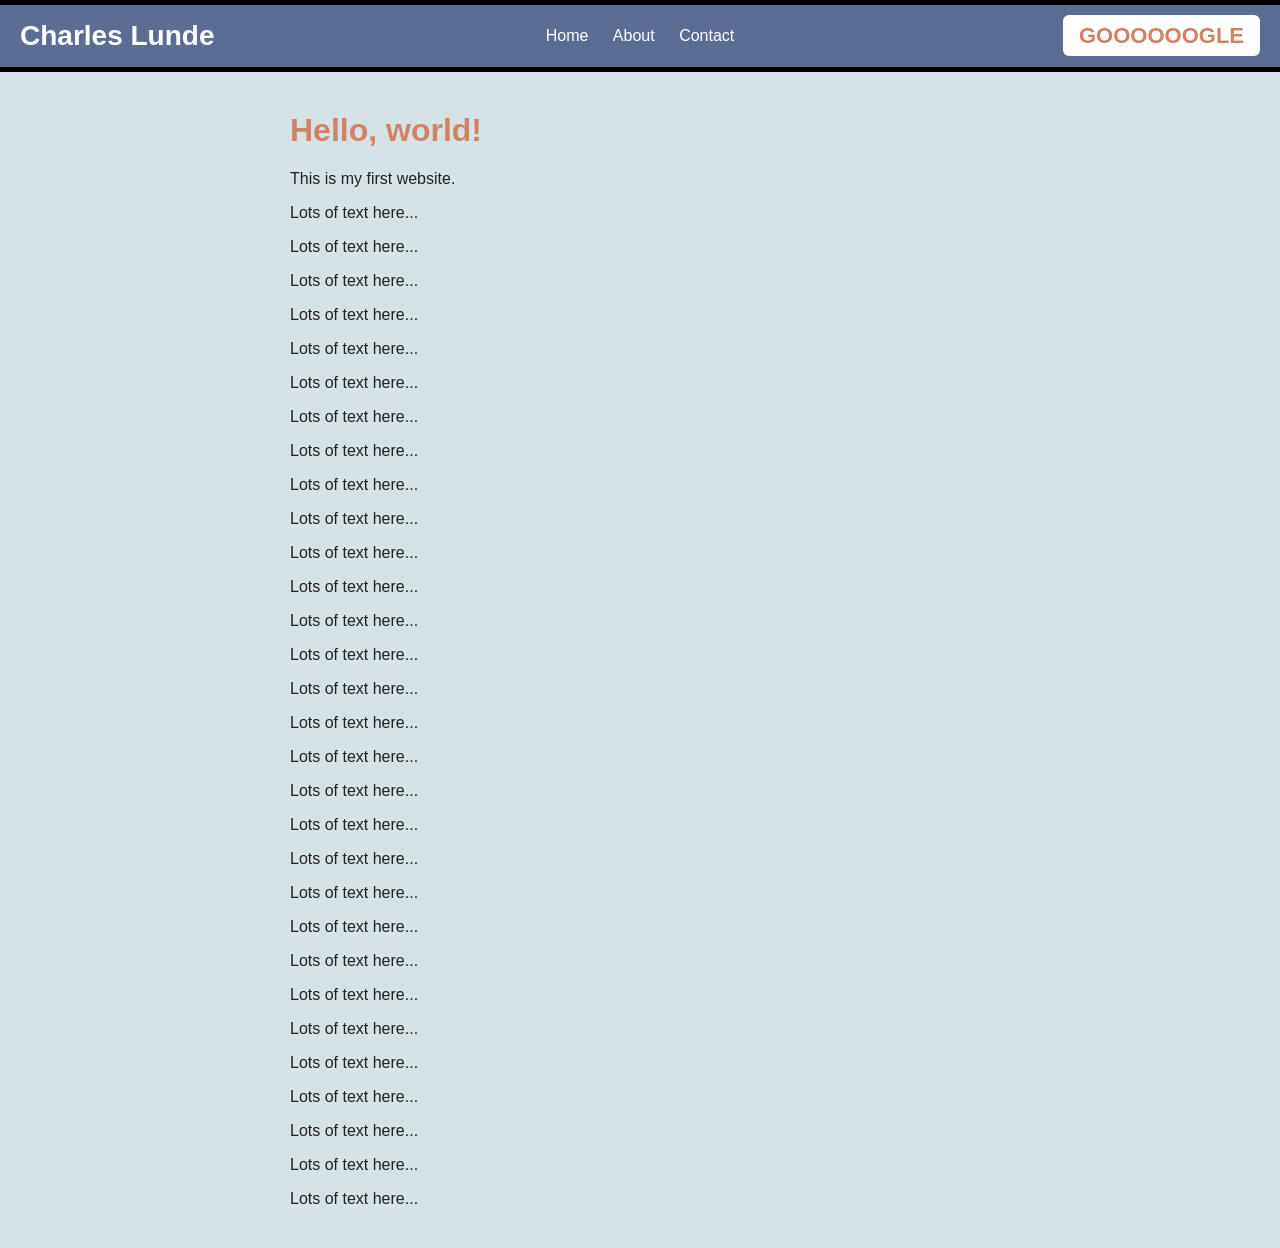
==== index.html @ f20868b8 "first version" ====
<!DOCTYPE html>
<html lang="en">
<head>
  <meta charset="UTF-8">
  <meta name="viewport" content="width=device-width, initial-scale=1">
  <title>My Website</title>
</head>
  <link rel="stylesheet" href="style.css">
<body>
<header>
    <div class="logo">Charles Lunde</div>
    <nav>
        <a href="#">Home</a>
        <a href="#">About</a>
        <a href="#">Contact</a>
    </nav>
    <div class="header-right">
        <a href="https://www.google.com/?client=safari">GOOOOOOGLE</a>
    </div>
</header>  
<main>
    <h1>Hello, world!</h1>
    <p>This is my first website.</p>
    <p>Lots of text here...</p>
    <p>Lots of text here...</p>
    <p>Lots of text here...</p>
    <p>Lots of text here...</p>
    <p>Lots of text here...</p>
    <p>Lots of text here...</p>
    <p>Lots of text here...</p>    
    <p>Lots of text here...</p>
    <p>Lots of text here...</p>
    <p>Lots of text here...</p>
    <p>Lots of text here...</p>
    <p>Lots of text here...</p>
    <p>Lots of text here...</p>
    <p>Lots of text here...</p>
    <p>Lots of text here...</p>
    <p>Lots of text here...</p>
    <p>Lots of text here...</p>
    <p>Lots of text here...</p>
    <p>Lots of text here...</p>
    <p>Lots of text here...</p>
    <p>Lots of text here...</p>
    <p>Lots of text here...</p>
    <p>Lots of text here...</p>
    <p>Lots of text here...</p>
    <p>Lots of text here...</p>
    <p>Lots of text here...</p>
    <p>Lots of text here...</p>
    <p>Lots of text here...</p>
    <p>Lots of text here...</p>
    <p>Lots of text here...</p>
</main>
</body>
</html>
---- style.css ----
body {
  font-family: Arial, sans-serif;
  margin: 0;
  background: #D5E3E6;
  color: #222;
}

h1 {
  color:#D18266;
}

header {
  position: sticky;
  top: 0;
  background: #5B6D92;
  padding: 15px 20px;
  border-bottom: 5px solid black;
  border-top: 5px solid black;
  display: grid;
  grid-template-columns: 1fr auto 1fr;
  align-items: center;
}

nav a {
  margin: 0 10px;
  text-decoration: none;
  color: white;
}

nav {
    text-align: center;
}

.logo {
    font-size: 28px;
    font-weight: bold;
    color: white;
}

.header-right {
    text-align: right;
    color: white;
    font-weight: bold;
}

.header-right a {
    background: white;
    color: #D18266;
    padding: 8px 16px;
    border-radius: 6px;
    text-decoration: none;
    font-size: 22px;
}

main {
  max-width: 700px;
  margin: 40px auto;
  padding: 0 20px;
}
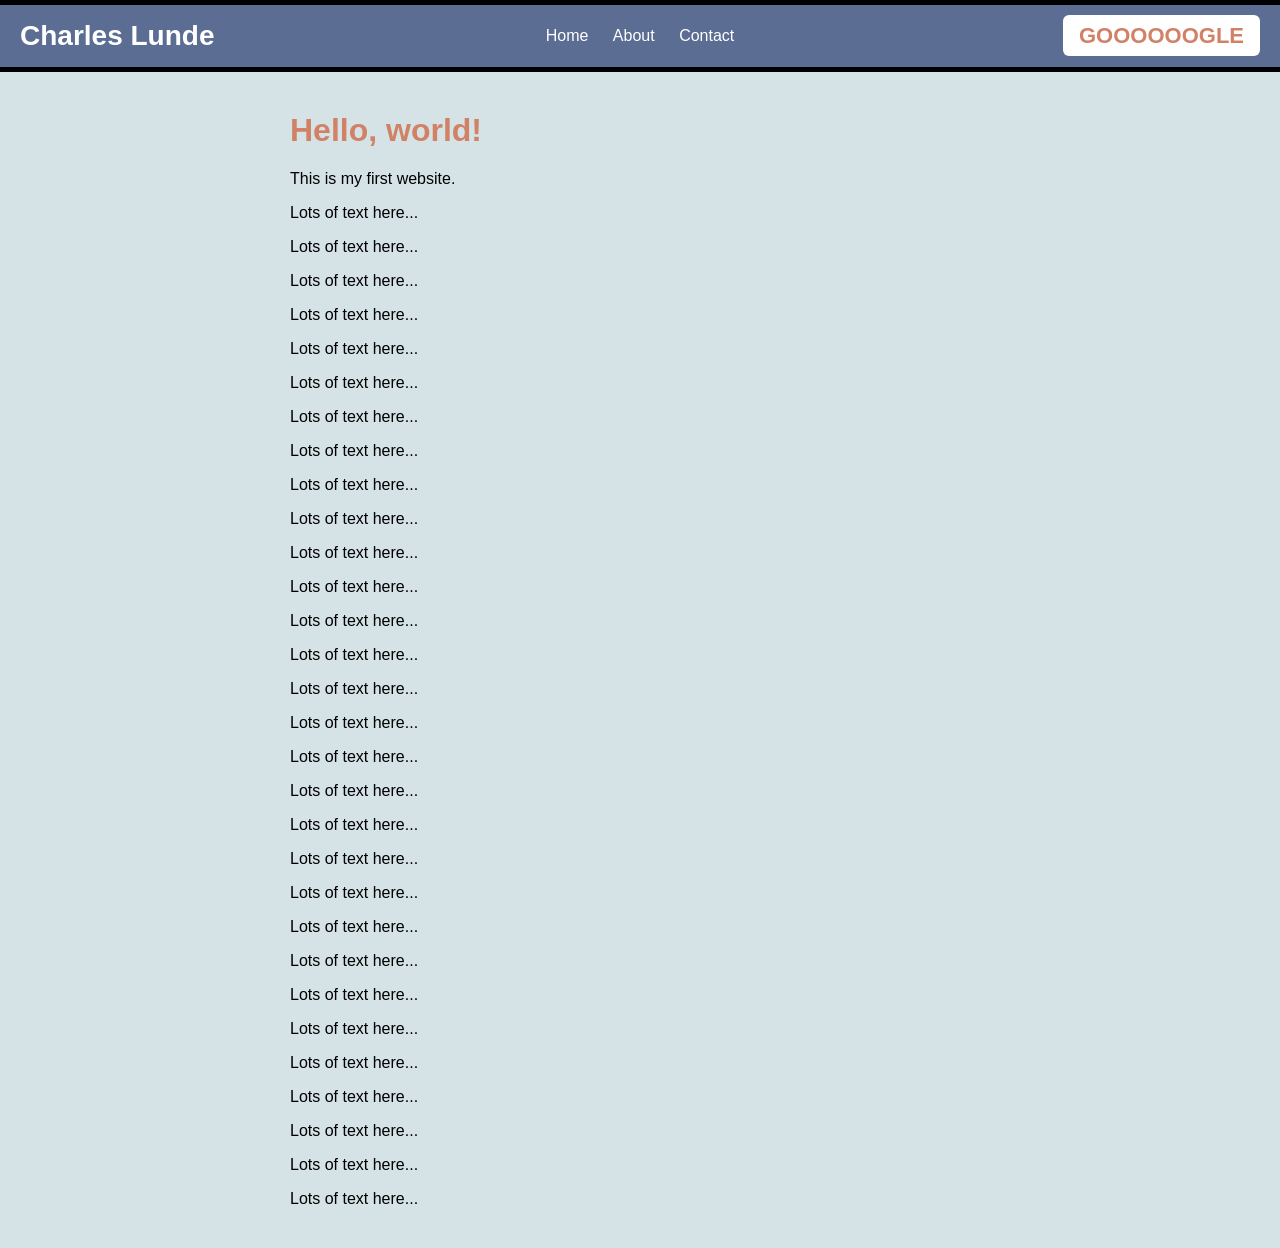
==== commit cc37fb3e: "describe what you changed" ====
--- a/index.html
+++ b/index.html
@@ -3,7 +3,7 @@
 <head>
   <meta charset="UTF-8">
   <meta name="viewport" content="width=device-width, initial-scale=1">
-  <title>My Website</title>
+  <title>Charles Lunde</title>
 </head>
   <link rel="stylesheet" href="style.css">
 <body>
--- a/style.css
+++ b/style.css
@@ -2,7 +2,7 @@
   font-family: Arial, sans-serif;
   margin: 0;
   background: #D5E3E6;
-  color: #222;
+  color: black;
 }
 
 h1 {
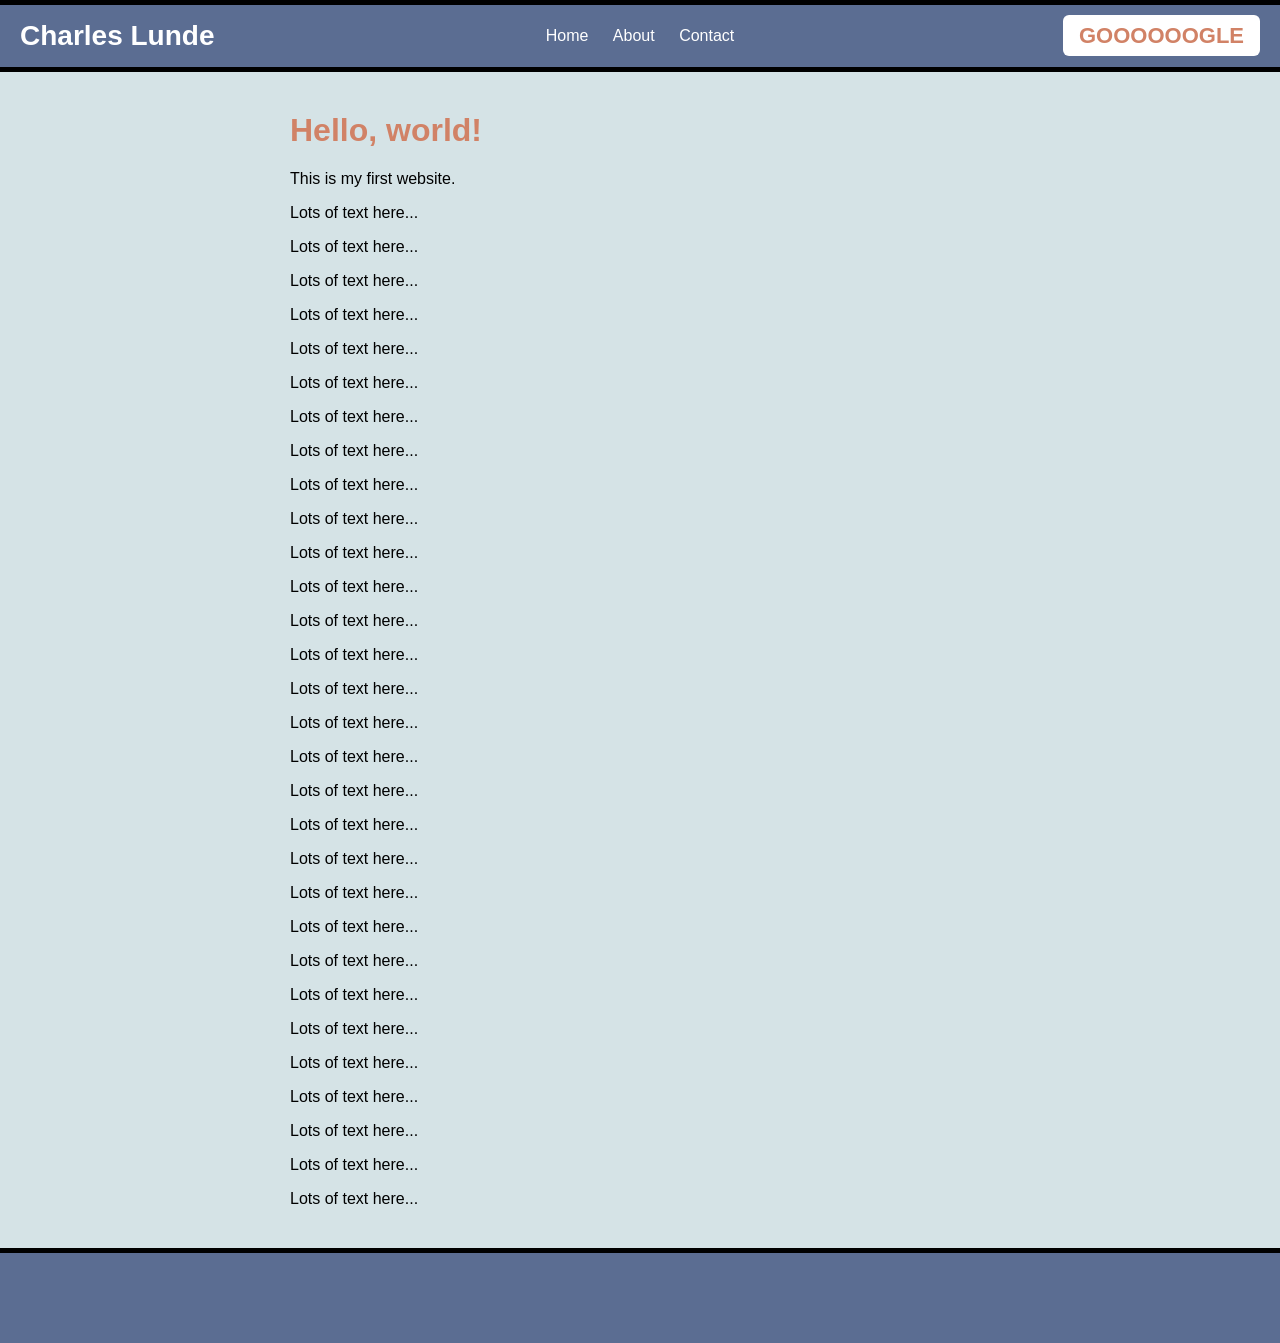
==== commit ce83793f: "describe what you changed" ====
--- a/index.html
+++ b/index.html
@@ -1,11 +1,13 @@
 <!DOCTYPE html>
 <html lang="en">
 <head>
-  <meta charset="UTF-8">
-  <meta name="viewport" content="width=device-width, initial-scale=1">
-  <title>Charles Lunde</title>
+    <meta charset="UTF-8">
+    <meta name="viewport" content="width=device-width, initial-scale=1">
+    <link rel="icon" type="image/png" href="pixil-duck.png">
+    <link rel="apple-touch-icon" href="pixil-duck.png">
+    <title>Charles Lunde</title>
 </head>
-  <link rel="stylesheet" href="style.css">
+<link rel="stylesheet" href="style.css">
 <body>
 <header>
     <div class="logo">Charles Lunde</div>
@@ -18,6 +20,7 @@
         <a href="https://www.google.com/?client=safari">GOOOOOOGLE</a>
     </div>
 </header>  
+</body>
 <main>
     <h1>Hello, world!</h1>
     <p>This is my first website.</p>
@@ -53,4 +56,6 @@
     <p>Lots of text here...</p>
 </main>
 </body>
+<base>
+</base>
 </html>
--- a/style.css
+++ b/style.css
@@ -9,16 +9,26 @@
   color:#D18266;
 }
 
+base {
+    bottom: 0;
+    background: #5B6D92;
+    padding: 45px 20px;
+    border-top: 5px solid black;
+    display: grid;
+    grid-template-columns: 1fr auto 1fr;
+    align-items: center;
+}
+
 header {
-  position: sticky;
-  top: 0;
-  background: #5B6D92;
-  padding: 15px 20px;
-  border-bottom: 5px solid black;
-  border-top: 5px solid black;
-  display: grid;
-  grid-template-columns: 1fr auto 1fr;
-  align-items: center;
+    position: sticky;
+    top: 0;
+    background: #5B6D92;
+    padding: 15px 20px;
+    border-bottom: 5px solid black;
+    border-top: 5px solid black;
+    display: grid;
+    grid-template-columns: 1fr auto 1fr;
+    align-items: center;
 }
 
 nav a {
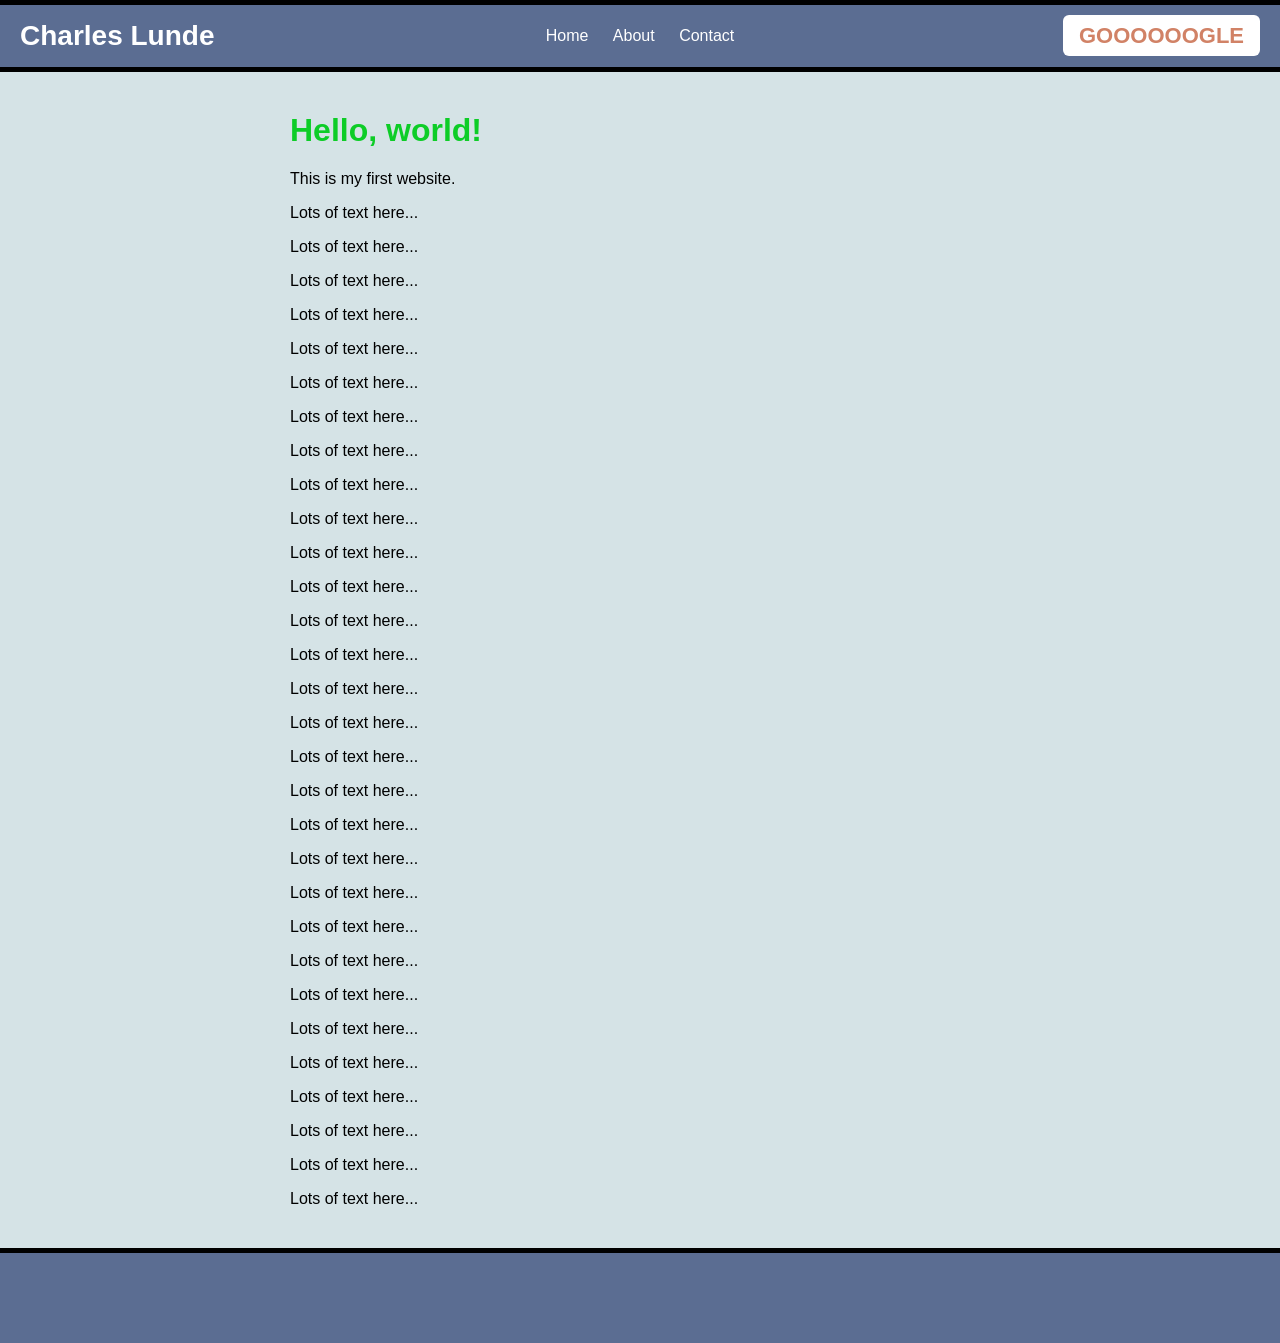
==== commit e646eba2: "describe what you changed" ====
--- a/index.html
+++ b/index.html
@@ -3,9 +3,10 @@
 <head>
     <meta charset="UTF-8">
     <meta name="viewport" content="width=device-width, initial-scale=1">
-    <link rel="icon" type="image/png" href="pixil-duck.png">
-    <link rel="apple-touch-icon" href="pixil-duck.png">
     <title>Charles Lunde</title>
+    <link rel="icon" href="favicon.ico" sizes="32x32">
+    <link rel="icon" type="image/png" href="favicon-32x32.png">
+    <link rel="apple-touch-icon" href="apple-touch-icon.png">
 </head>
 <link rel="stylesheet" href="style.css">
 <body>
--- a/style.css
+++ b/style.css
@@ -6,7 +6,7 @@
 }
 
 h1 {
-  color:#D18266;
+  color:#0dcd27;
 }
 
 base {
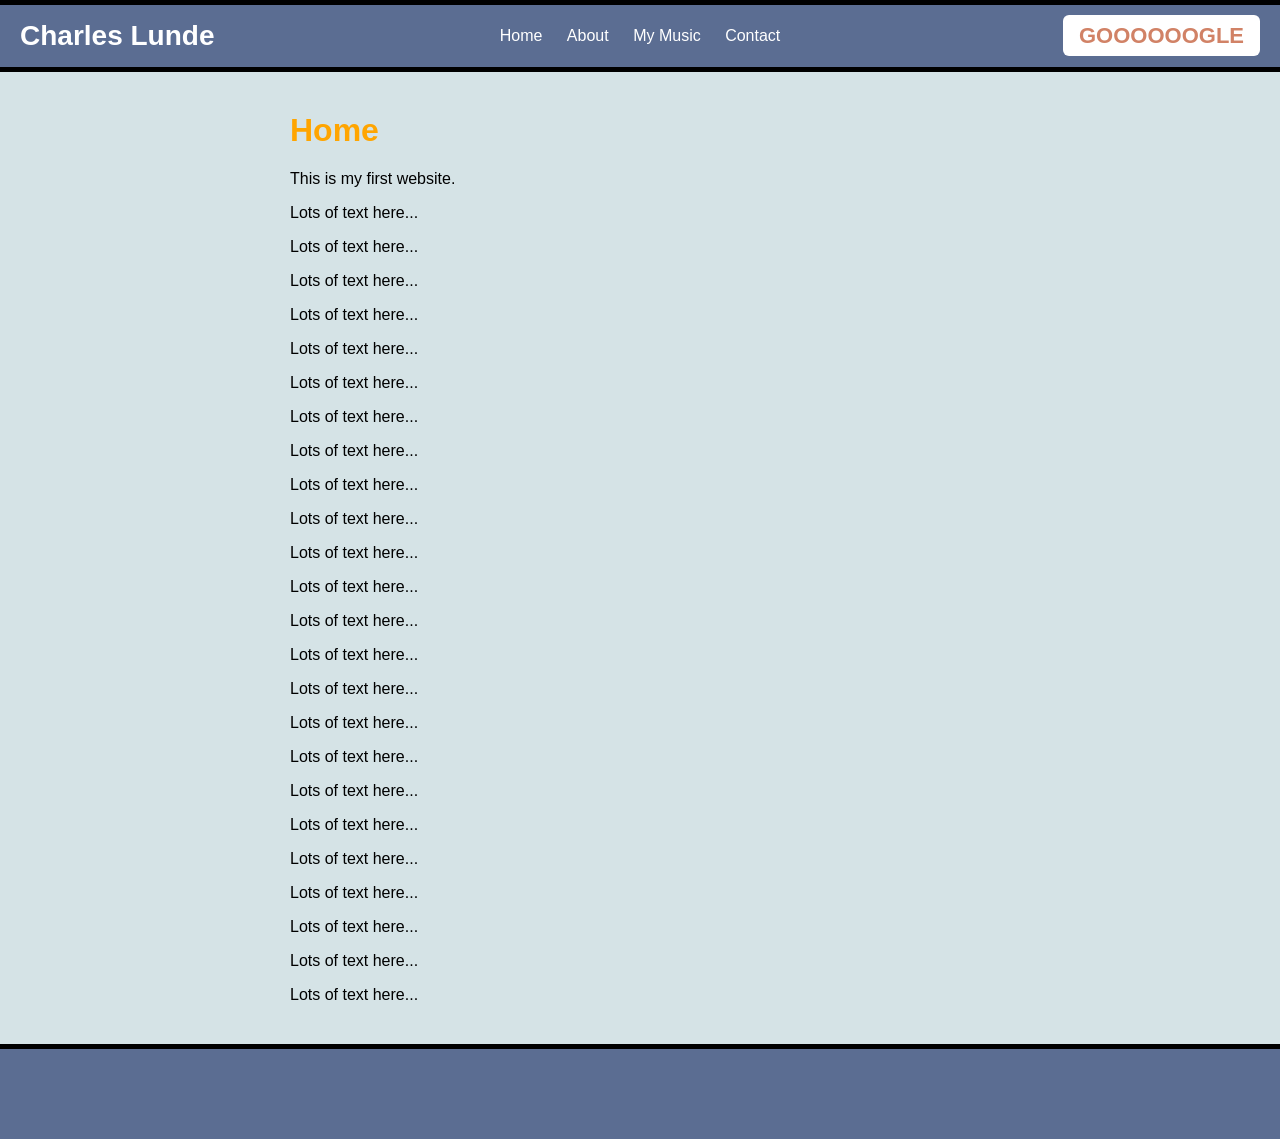
==== commit aaf6f59f: "linked about, music, and contact pages" ====
--- a/index.html
+++ b/index.html
@@ -13,9 +13,10 @@
 <header>
     <div class="logo">Charles Lunde</div>
     <nav>
-        <a href="#">Home</a>
-        <a href="#">About</a>
-        <a href="#">Contact</a>
+        <a href="index.html">Home</a>
+        <a href="about.html">About</a>
+        <a href="mymusic.html">My Music</a>
+        <a href="contact.html">Contact</a>
     </nav>
     <div class="header-right">
         <a href="https://www.google.com/?client=safari">GOOOOOOGLE</a>
@@ -23,7 +24,7 @@
 </header>  
 </body>
 <main>
-    <h1>Hello, world!</h1>
+    <h1>Home</h1>
     <p>This is my first website.</p>
     <p>Lots of text here...</p>
     <p>Lots of text here...</p>
@@ -49,12 +50,6 @@
     <p>Lots of text here...</p>
     <p>Lots of text here...</p>
     <p>Lots of text here...</p>
-    <p>Lots of text here...</p>
-    <p>Lots of text here...</p>
-    <p>Lots of text here...</p>
-    <p>Lots of text here...</p>
-    <p>Lots of text here...</p>
-    <p>Lots of text here...</p>
 </main>
 </body>
 <base>
--- a/style.css
+++ b/style.css
@@ -6,7 +6,7 @@
 }
 
 h1 {
-  color:#0dcd27;
+  color: orange;
 }
 
 base {
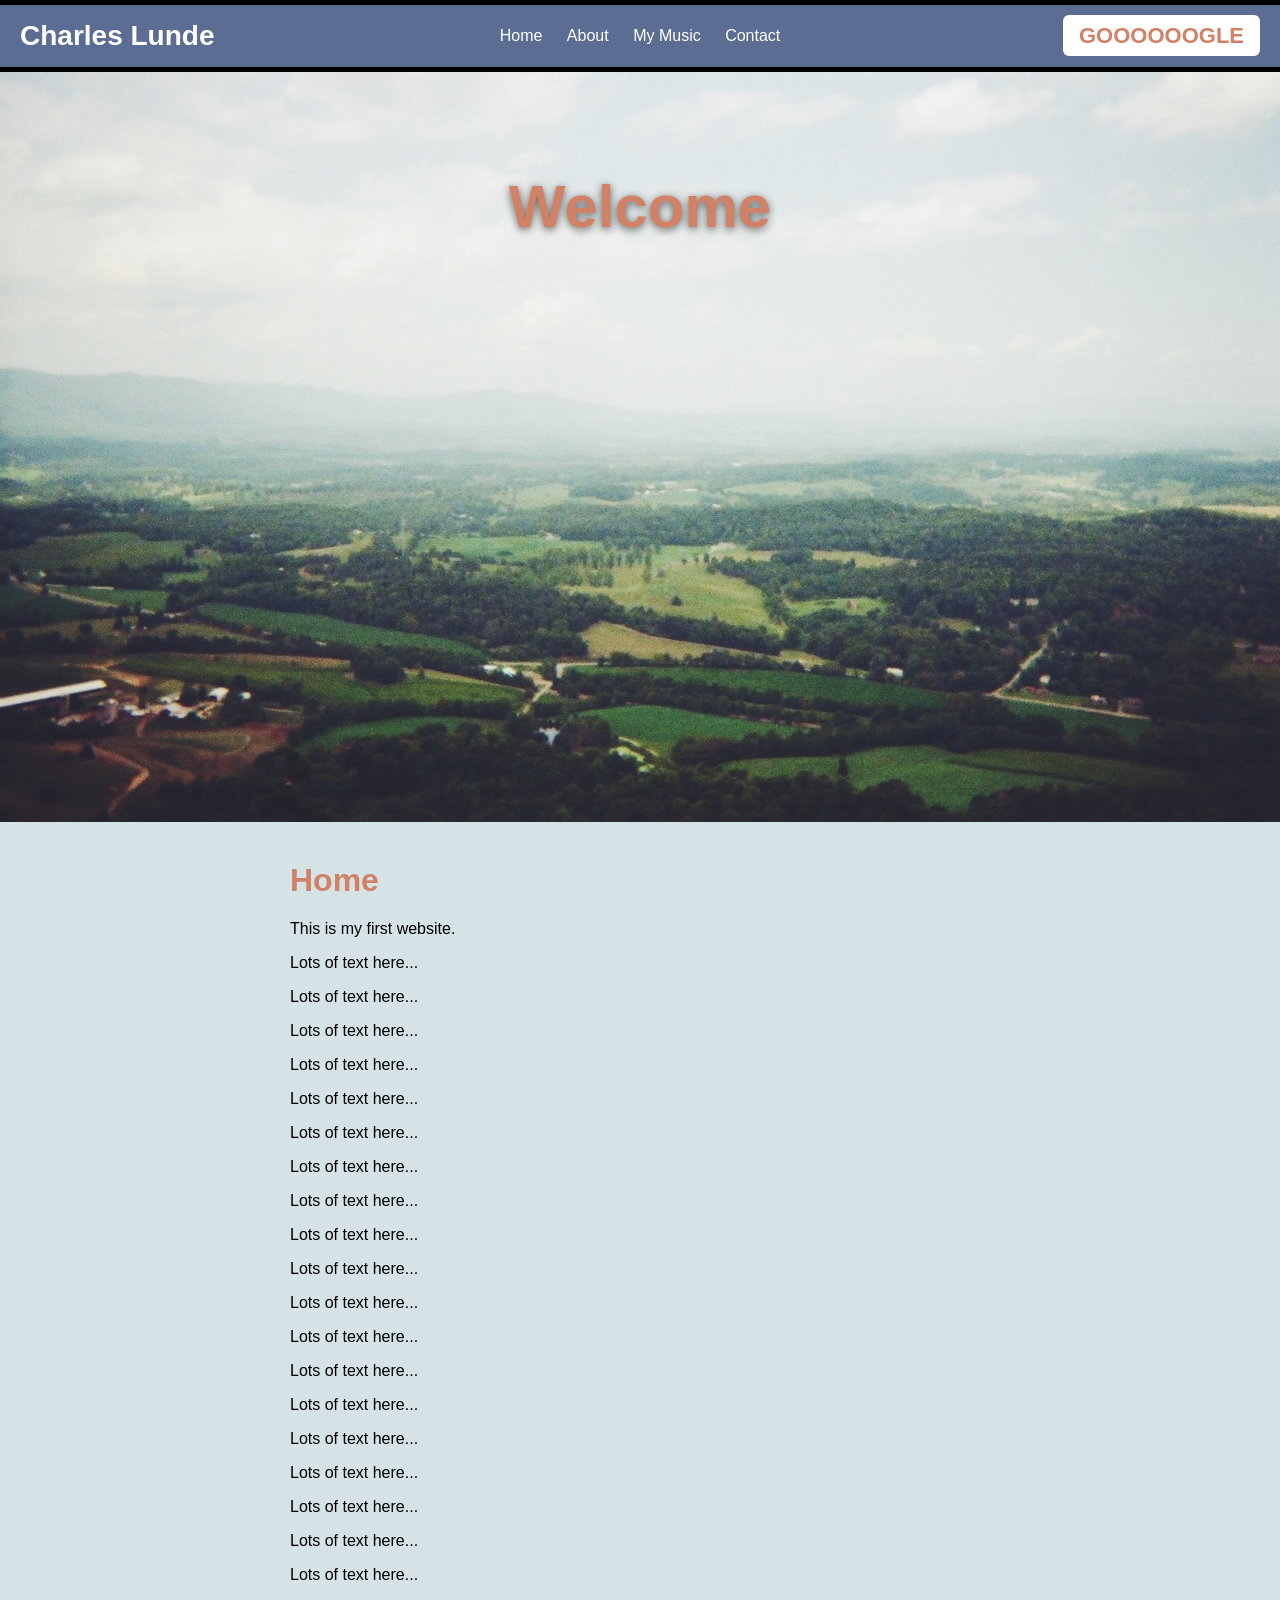
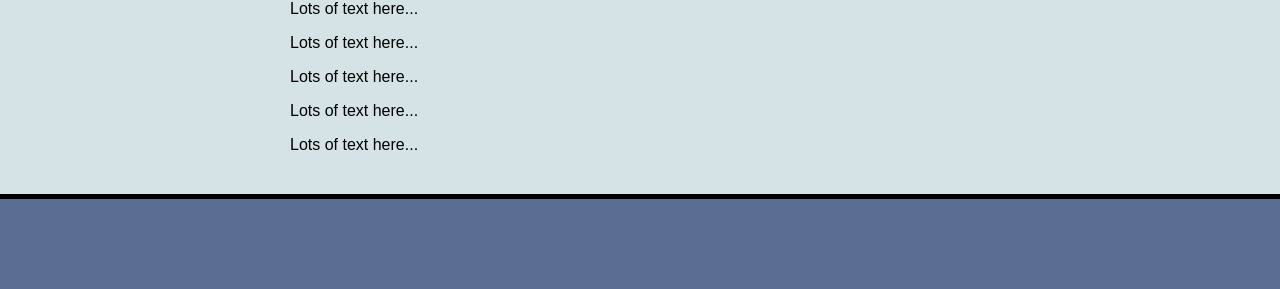
==== commit 787815b0: "added photo and style" ====
--- a/index.html
+++ b/index.html
@@ -12,6 +12,7 @@
 <body>
 <header>
     <div class="logo">Charles Lunde</div>
+    <button class="menu-toggle" aria-label="Menu" aria-expanded="false">☰</button>
     <nav>
         <a href="index.html">Home</a>
         <a href="about.html">About</a>
@@ -22,7 +23,21 @@
         <a href="https://www.google.com/?client=safari">GOOOOOOGLE</a>
     </div>
 </header>  
-</body>
+<div class="hero">
+  <img class="hero-image" src="images/website-photo1.jpeg" alt="Charles Photo">
+  <div class="hero-text">
+    <h1>Welcome</h1>
+  </div>
+</div>
+<script>
+  const header = document.querySelector("header");
+  const toggle = document.querySelector(".menu-toggle");
+
+  toggle.addEventListener("click", () => {
+    const isOpen = header.classList.toggle("open");
+    toggle.setAttribute("aria-expanded", isOpen);
+  });
+</script>
 <main>
     <h1>Home</h1>
     <p>This is my first website.</p>
--- a/style.css
+++ b/style.css
@@ -1,3 +1,16 @@
+header {
+    position: sticky;
+    top: 0;
+    z-index: 100;
+    background: #5B6D92;
+    padding: 15px 20px;
+    border-bottom: 5px solid black;
+    border-top: 5px solid black;
+    display: grid;
+    grid-template-columns: 1fr auto 1fr;
+    align-items: center;
+}
+
 body {
   font-family: Arial, sans-serif;
   margin: 0;
@@ -6,25 +19,13 @@
 }
 
 h1 {
-  color: orange;
+  color: #D18266;
 }
 
 base {
     bottom: 0;
     background: #5B6D92;
     padding: 45px 20px;
-    border-top: 5px solid black;
-    display: grid;
-    grid-template-columns: 1fr auto 1fr;
-    align-items: center;
-}
-
-header {
-    position: sticky;
-    top: 0;
-    background: #5B6D92;
-    padding: 15px 20px;
-    border-bottom: 5px solid black;
     border-top: 5px solid black;
     display: grid;
     grid-template-columns: 1fr auto 1fr;
@@ -68,5 +69,102 @@
   padding: 0 20px;
 }
 
+input, textarea {
+  width: 100%;
+  max-width: 400px;
+  padding: 8px;
+  font-family: inherit;
+  font-size: 16px;
+  box-sizing: border-box;
+}
 
+button {
+  padding: 10px 20px;
+  font-size: 16px;
+  cursor: pointer;
+}
 
+.menu-toggle {
+  display: none;
+  background: none;
+  border: none;
+  font-size: 28px;
+  color: white;
+  cursor: pointer;
+}
+
+/* images */
+
+img {
+  max-width: 100%;
+  height: auto;
+}
+
+.hero-image {
+  display: block;
+  width: 100%;
+  height: 750px;
+  object-fit: cover;
+}
+
+.hero {
+  position: relative;
+}
+
+.hero-text {
+  position: absolute;
+  inset: 0;
+  display: flex;
+  flex-direction: column;
+  justify-content: flex-start;
+  padding-top: 100px;
+  align-items: center;
+  text-align: center;
+  color: white;
+  text-shadow: 0 2px 8px rgba(0, 0, 0, 0.6);
+}
+
+.hero-text h1 {
+  color: #D18266;
+  font-size: 60px;
+  margin: 0;
+}
+
+/* phone style */
+@media (max-width: 700px) {
+  header {
+    grid-template-columns: 1fr auto;
+  }
+
+  .menu-toggle {
+    display: block;
+  }
+
+  nav,
+  .header-right {
+    display: none;
+    grid-column: 1 / -1;
+    text-align: left;
+    padding-top: 10px;
+  }
+
+  header.open nav,
+  header.open .header-right {
+    display: block;
+  }
+
+  nav a {
+    display: block;
+    margin: 0;
+    padding: 10px 0;
+  }
+}
+
+@media (max-width: 700px) {
+  .hero-text h1 {
+    font-size: 30px;
+  }
+  .hero-text p {
+    font-size: 16px;
+  }
+}
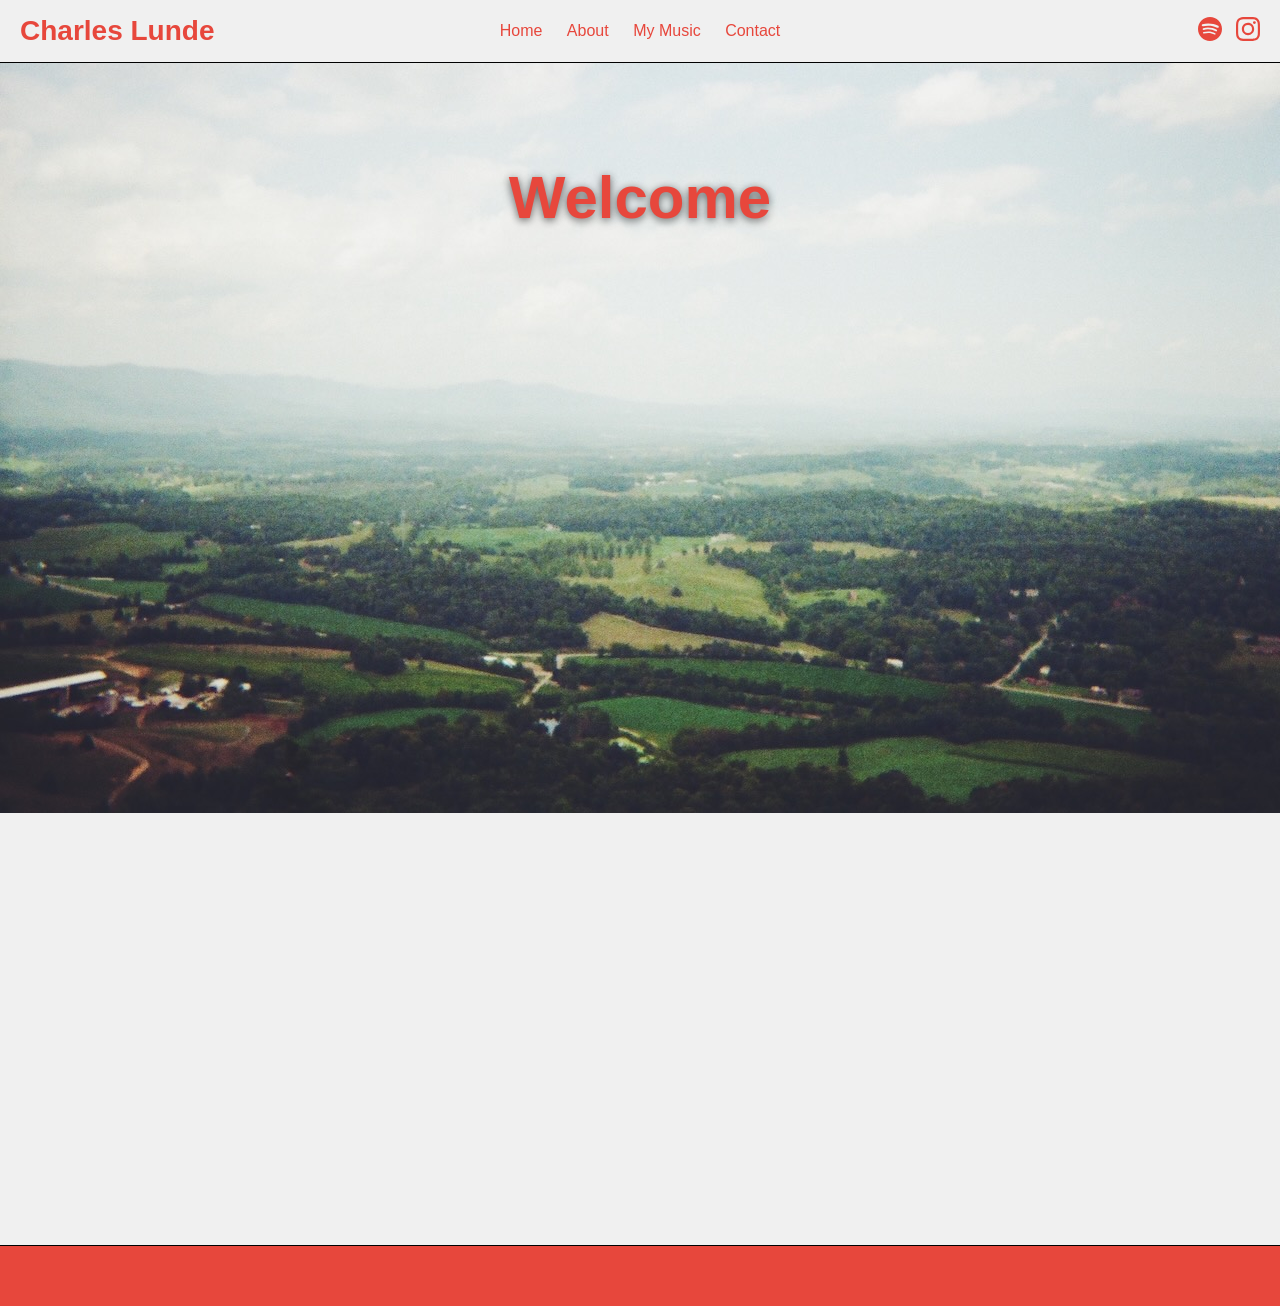
==== commit c1276bc0: "style spotify links more" ====
--- a/index.html
+++ b/index.html
@@ -20,11 +20,17 @@
         <a href="contact.html">Contact</a>
     </nav>
     <div class="header-right">
-        <a href="https://www.google.com/?client=safari">GOOOOOOGLE</a>
+      <a href="https://open.spotify.com/artist/6jy8Q0WfnMnTUFZ8sMAvKz?si=hGGBUc-5TyKda_BOvQluVw" target="_blank" rel="noopener" aria-label="Spotify">
+        <svg fill="currentColor" role="img" viewBox="0 0 24 24" xmlns="http://www.w3.org/2000/svg"><title>Spotify</title><path d="M12 0C5.4 0 0 5.4 0 12s5.4 12 12 12 12-5.4 12-12S18.66 0 12 0zm5.521 17.34c-.24.359-.66.48-1.021.24-2.82-1.74-6.36-2.101-10.561-1.141-.418.122-.779-.179-.899-.539-.12-.421.18-.78.54-.9 4.56-1.021 8.52-.6 11.64 1.32.42.18.479.659.301 1.02zm1.44-3.3c-.301.42-.841.6-1.262.3-3.239-1.98-8.159-2.58-11.939-1.38-.479.12-1.02-.12-1.14-.6-.12-.48.12-1.021.6-1.141C9.6 9.9 15 10.561 18.72 12.84c.361.181.54.78.241 1.2zm.12-3.36C15.24 8.4 8.82 8.16 5.16 9.301c-.6.179-1.2-.181-1.38-.721-.18-.601.18-1.2.72-1.381 4.26-1.26 11.28-1.02 15.721 1.621.539.3.719 1.02.419 1.56-.299.421-1.02.599-1.559.3z"/></svg>
+      </a>
+      <a href="https://instagram.com/lunde.charles" target="_blank" rel="noopener" aria-label="Instagram">
+        <svg fill="currentColor" role="img" viewBox="0 0 24 24" xmlns="http://www.w3.org/2000/svg"><title>Instagram</title><path d="M7.0301.084c-1.2768.0602-2.1487.264-2.911.5634-.7888.3075-1.4575.72-2.1228 1.3877-.6652.6677-1.075 1.3368-1.3802 2.127-.2954.7638-.4956 1.6365-.552 2.914-.0564 1.2775-.0689 1.6882-.0626 4.947.0062 3.2586.0206 3.6671.0825 4.9473.061 1.2765.264 2.1482.5635 2.9107.308.7889.72 1.4573 1.388 2.1228.6679.6655 1.3365 1.0743 2.1285 1.38.7632.295 1.6361.4961 2.9134.552 1.2773.056 1.6884.069 4.9462.0627 3.2578-.0062 3.668-.0207 4.9478-.0814 1.28-.0607 2.147-.2652 2.9098-.5633.7889-.3086 1.4578-.72 2.1228-1.3881.665-.6682 1.0745-1.3378 1.3795-2.1284.2957-.7632.4966-1.636.552-2.9124.056-1.2809.0692-1.6898.063-4.948-.0063-3.2583-.021-3.6668-.0817-4.9465-.0607-1.2797-.264-2.1487-.5633-2.9117-.3084-.7889-.72-1.4568-1.3876-2.1228C21.2982 1.33 20.628.9208 19.8378.6165 19.074.321 18.2017.1197 16.9244.0645 15.6471.0093 15.236-.005 11.977.0014 8.718.0076 8.31.0215 7.0301.0839m.1402 21.6932c-1.17-.0509-1.8053-.2453-2.2287-.408-.5606-.216-.96-.4771-1.3819-.895-.422-.4178-.6811-.8186-.9-1.378-.1644-.4234-.3624-1.058-.4171-2.228-.0595-1.2645-.072-1.6442-.079-4.848-.007-3.2037.0053-3.583.0607-4.848.05-1.169.2456-1.805.408-2.2282.216-.5613.4762-.96.895-1.3816.4188-.4217.8184-.6814 1.3783-.9003.423-.1651 1.0575-.3614 2.227-.4171 1.2655-.06 1.6447-.072 4.848-.079 3.2033-.007 3.5835.005 4.8495.0608 1.169.0508 1.8053.2445 2.228.408.5608.216.96.4754 1.3816.895.4217.4194.6816.8176.9005 1.3787.1653.4217.3617 1.056.4169 2.2263.0602 1.2655.0739 1.645.0796 4.848.0058 3.203-.0055 3.5834-.061 4.848-.051 1.17-.245 1.8055-.408 2.2294-.216.5604-.4763.96-.8954 1.3814-.419.4215-.8181.6811-1.3783.9-.4224.1649-1.0577.3617-2.2262.4174-1.2656.0595-1.6448.072-4.8493.079-3.2045.007-3.5825-.006-4.848-.0608M16.953 5.5864A1.44 1.44 0 1 0 18.39 4.144a1.44 1.44 0 0 0-1.437 1.4424M5.8385 12.012c.0067 3.4032 2.7706 6.1557 6.173 6.1493 3.4026-.0065 6.157-2.7701 6.1506-6.1733-.0065-3.4032-2.771-6.1565-6.174-6.1498-3.403.0067-6.156 2.771-6.1496 6.1738M8 12.0077a4 4 0 1 1 4.008 3.9921A3.9996 3.9996 0 0 1 8 12.0077"/></svg>
+      </a>
     </div>
+  </div>
 </header>  
 <div class="hero">
-  <img class="hero-image" src="images/website-photo1.jpeg" alt="Charles Photo">
+  <img class="hero-image" src="images/website_photo1.jpeg" alt="Charles Photo">
   <div class="hero-text">
     <h1>Welcome</h1>
   </div>
@@ -39,32 +45,7 @@
   });
 </script>
 <main>
-    <h1>Home</h1>
-    <p>This is my first website.</p>
-    <p>Lots of text here...</p>
-    <p>Lots of text here...</p>
-    <p>Lots of text here...</p>
-    <p>Lots of text here...</p>
-    <p>Lots of text here...</p>
-    <p>Lots of text here...</p>
-    <p>Lots of text here...</p>    
-    <p>Lots of text here...</p>
-    <p>Lots of text here...</p>
-    <p>Lots of text here...</p>
-    <p>Lots of text here...</p>
-    <p>Lots of text here...</p>
-    <p>Lots of text here...</p>
-    <p>Lots of text here...</p>
-    <p>Lots of text here...</p>
-    <p>Lots of text here...</p>
-    <p>Lots of text here...</p>
-    <p>Lots of text here...</p>
-    <p>Lots of text here...</p>
-    <p>Lots of text here...</p>
-    <p>Lots of text here...</p>
-    <p>Lots of text here...</p>
-    <p>Lots of text here...</p>
-    <p>Lots of text here...</p>
+    <iframe data-testid="embed-iframe" style="border-radius:12px" src="https://open.spotify.com/embed/album/2dM4PI7IC2h3E6lMh4DQrV?utm_source=generator&theme=0&si=4cb2fa415fda4b39" width="100%" height="352" frameBorder="0" allowfullscreen="" allow="autoplay; clipboard-write; encrypted-media; fullscreen; picture-in-picture" loading="lazy"></iframe>
 </main>
 </body>
 <base>
--- a/style.css
+++ b/style.css
@@ -1,74 +1,152 @@
+/* ==========================================================
+   TABLE OF CONTENTS
+   1. Global / base styles (body, headings, paragraphs)
+   2. Header (logo, nav, header-right button, menu toggle)
+   3. Footer / base bar
+   4. Page layout (main)
+   5. Forms and buttons
+   6. Images and hero section
+   7. About page
+   8. Phone styles (media queries) - keep these LAST
+   ========================================================== */
+
+
+/* ==========================================================
+   1. GLOBAL / BASE STYLES
+   ========================================================== */
+
+/* page background, default font, default text color */
+body {
+  font-family: Arial, sans-serif;
+  margin: 0;
+  background: #F0F0F0;
+  color: black;
+}
+
+/* main headings */
+h1 {
+  color: #E7473C;
+}
+
+/* paragraphs (empty for now) */
+p {
+}
+
+/* for indented paragraphs (p) */
+.indented {
+  text-indent: 2em;
+}
+
+
+/* ==========================================================
+   2. HEADER
+   ========================================================== */
+
+/* the sticky top bar: 3 columns (logo | nav | right button) */
 header {
     position: sticky;
     top: 0;
     z-index: 100;
-    background: #5B6D92;
+    background: #F0F0F0;
     padding: 15px 20px;
-    border-bottom: 5px solid black;
-    border-top: 5px solid black;
+    border-bottom: 1px solid black;
+    /*border-top: 5px solid black; */
     display: grid;
     grid-template-columns: 1fr auto 1fr;
     align-items: center;
 }
 
-body {
-  font-family: Arial, sans-serif;
-  margin: 0;
-  background: #D5E3E6;
-  color: black;
-}
-
-h1 {
-  color: #D18266;
-}
+/* your name in the top left */
+.logo {
+    font-size: 28px;
+    font-weight: bold;
+    color: #E7473C;
+}
+
+/* the nav container (centers the links) */
+nav {
+    text-align: center;
+}
+
+/* the individual links inside the nav */
+nav a {
+  margin: 0 10px;
+  text-decoration: none;
+  color: #E7473C;
+}
+
+/* the third column on the right side of the header */
+.header-right {
+    text-align: right;
+    color: #E7473C;
+    font-weight: bold;
+}
+
+/* the link styled as a button inside .header-right */
+.header-right a {
+    display: inline-flex;
+    align-items: center;
+    color: #E7473C;
+    text-decoration: none;
+}
+
+.header-right a + a {
+  margin-left: 10px;
+}
+
+.header-right svg {
+  width: 24px;
+  height: 24px;
+  display: block;
+}
+
+/* the hamburger button (hidden on desktop, shown on phones below) */
+.menu-toggle {
+  display: none;
+  background: none;
+  border: none;
+  font-size: 28px;
+  color: #E7473C;
+  cursor: pointer;
+}
+
+
+/* ==========================================================
+   3. FOOTER / BASE BAR
+   ========================================================== */
 
 base {
     bottom: 0;
-    background: #5B6D92;
-    padding: 45px 20px;
-    border-top: 5px solid black;
+    background: #E7473C;
+    padding: 30px 0px;
+    border-top: 1px solid black;
     display: grid;
     grid-template-columns: 1fr auto 1fr;
     align-items: center;
 }
 
-nav a {
-  margin: 0 10px;
-  text-decoration: none;
-  color: white;
-}
-
-nav {
-    text-align: center;
-}
-
-.logo {
-    font-size: 28px;
-    font-weight: bold;
-    color: white;
-}
-
-.header-right {
-    text-align: right;
-    color: white;
-    font-weight: bold;
-}
-
-.header-right a {
-    background: white;
-    color: #D18266;
-    padding: 8px 16px;
-    border-radius: 6px;
-    text-decoration: none;
-    font-size: 22px;
-}
-
+
+/* ==========================================================
+   4. PAGE LAYOUT
+   ========================================================== */
+
+/* the centered content column under the header */
 main {
-  max-width: 700px;
+  max-width: 800px;
   margin: 40px auto;
   padding: 0 20px;
 }
 
+main a {
+  color: black;
+}
+
+
+/* ==========================================================
+   5. FORMS AND BUTTONS
+   ========================================================== */
+
+/* contact form fields */
 input, textarea {
   width: 100%;
   max-width: 400px;
@@ -78,28 +156,27 @@
   box-sizing: border-box;
 }
 
+/* form submit button */
 button {
   padding: 10px 20px;
   font-size: 16px;
   cursor: pointer;
 }
 
-.menu-toggle {
-  display: none;
-  background: none;
-  border: none;
-  font-size: 28px;
-  color: white;
-  cursor: pointer;
-}
+
+/* ==========================================================
+   6. IMAGES AND HERO SECTION
+   ========================================================== */
 
 /* images */
 
+/* all images: never wider than their container */
 img {
   max-width: 100%;
   height: auto;
 }
 
+/* the big photo at the top of the page */
 .hero-image {
   display: block;
   width: 100%;
@@ -107,10 +184,12 @@
   object-fit: cover;
 }
 
+/* wrapper holding the photo and the text on top of it */
 .hero {
   position: relative;
 }
 
+/* the text layer sitting on top of the hero photo */
 .hero-text {
   position: absolute;
   inset: 0;
@@ -120,17 +199,61 @@
   padding-top: 100px;
   align-items: center;
   text-align: center;
-  color: white;
+  color: #F0F0F0;
   text-shadow: 0 2px 8px rgba(0, 0, 0, 0.6);
 }
 
+/* the heading on top of the hero photo */
 .hero-text h1 {
-  color: #D18266;
+  color: #E7473C;
   font-size: 60px;
   margin: 0;
 }
 
+
+/* ==========================================================
+   7. ABOUT PAGE
+   ========================================================== */
+
+/* About section */
+
+/* two-column area at the top: photo on the left, text on the right */
+.about-intro {
+  display: grid;
+  grid-template-columns: 1fr 1fr;
+  gap: 50px;
+  margin-bottom: 40px;
+}
+
+/* the photo in the left column */
+.about-photo {
+  width: 100%;
+  height: 100%;
+  display: block;
+}
+
+/* the text in the right column (empty for now) */
+.about-text {;
+}
+
+/* ==========================================================
+   MUSIC PAGE
+   ========================================================== */
+
+/* Spotify embeds: space between each player */
+iframe {
+  display: block;
+  margin-bottom: 20px;
+}
+
+/* ==========================================================
+   8. PHONE STYLES (MEDIA QUERIES)
+   These must stay at the bottom so they override the rules above.
+   ========================================================== */
+
 /* phone style */
+
+/* header on phones: logo + hamburger button, menu opens below */
 @media (max-width: 700px) {
   header {
     grid-template-columns: 1fr auto;
@@ -160,6 +283,7 @@
   }
 }
 
+/* smaller hero text on phones */
 @media (max-width: 700px) {
   .hero-text h1 {
     font-size: 30px;
@@ -167,4 +291,11 @@
   .hero-text p {
     font-size: 16px;
   }
+}
+
+/* About section on phones: photo stacks above the text */
+@media (max-width: 500px) {
+  .about-intro {
+    grid-template-columns: 1fr;
+  }
 }
